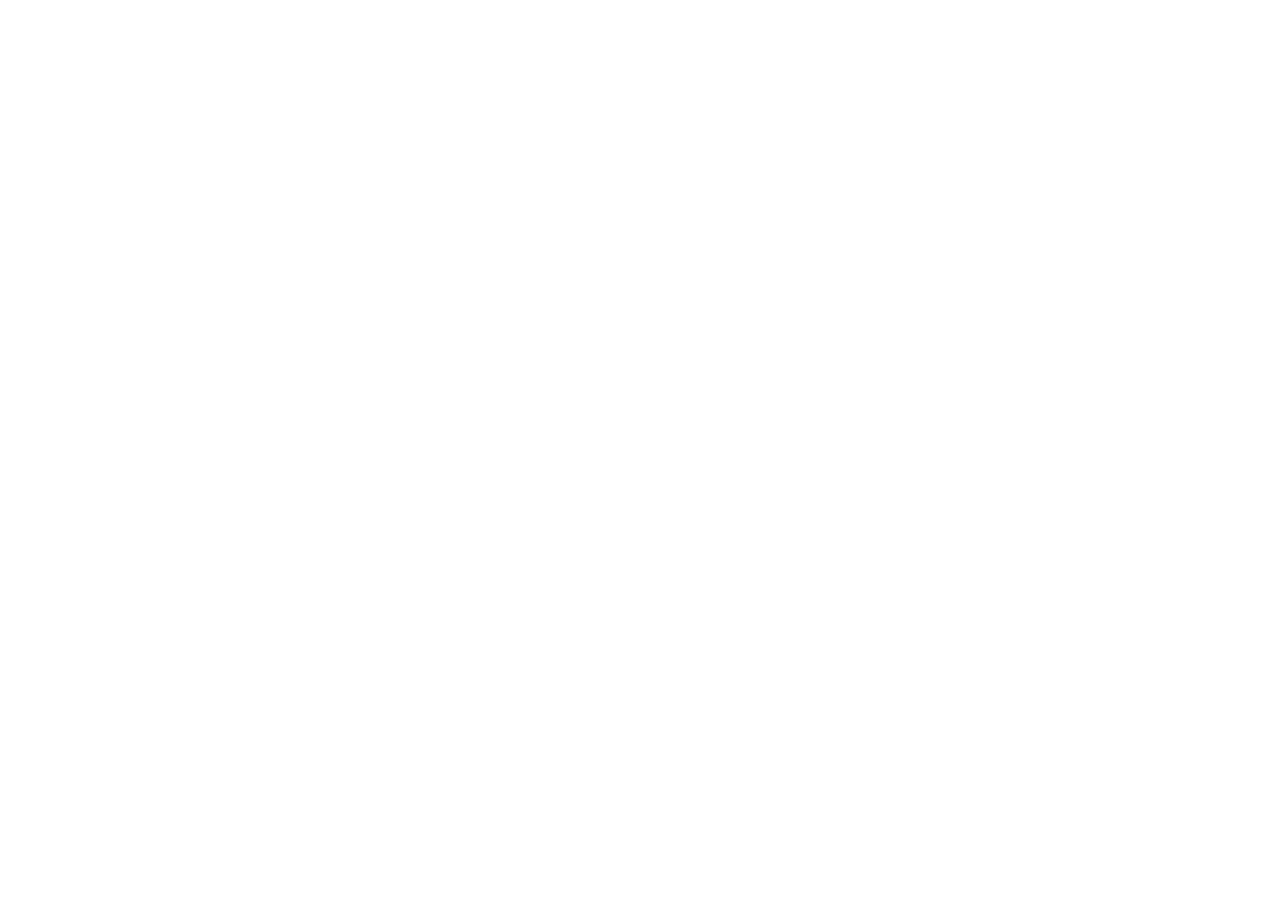
==== valami.html @ 875863bb "1.A weboldal karakterkódolása utf-8, nyelve magyar, a böngésző címsorában megjelenő cím „Utazás” leg" ====
<!DOCTYPE html>
<html lang="en">
<head>
    <meta charset="UTF-8">
    <meta name="viewport" content="width=device-width, initial-scale=1.0">
    <title>Document</title>
</head>
<body>
    
</body>
</html>
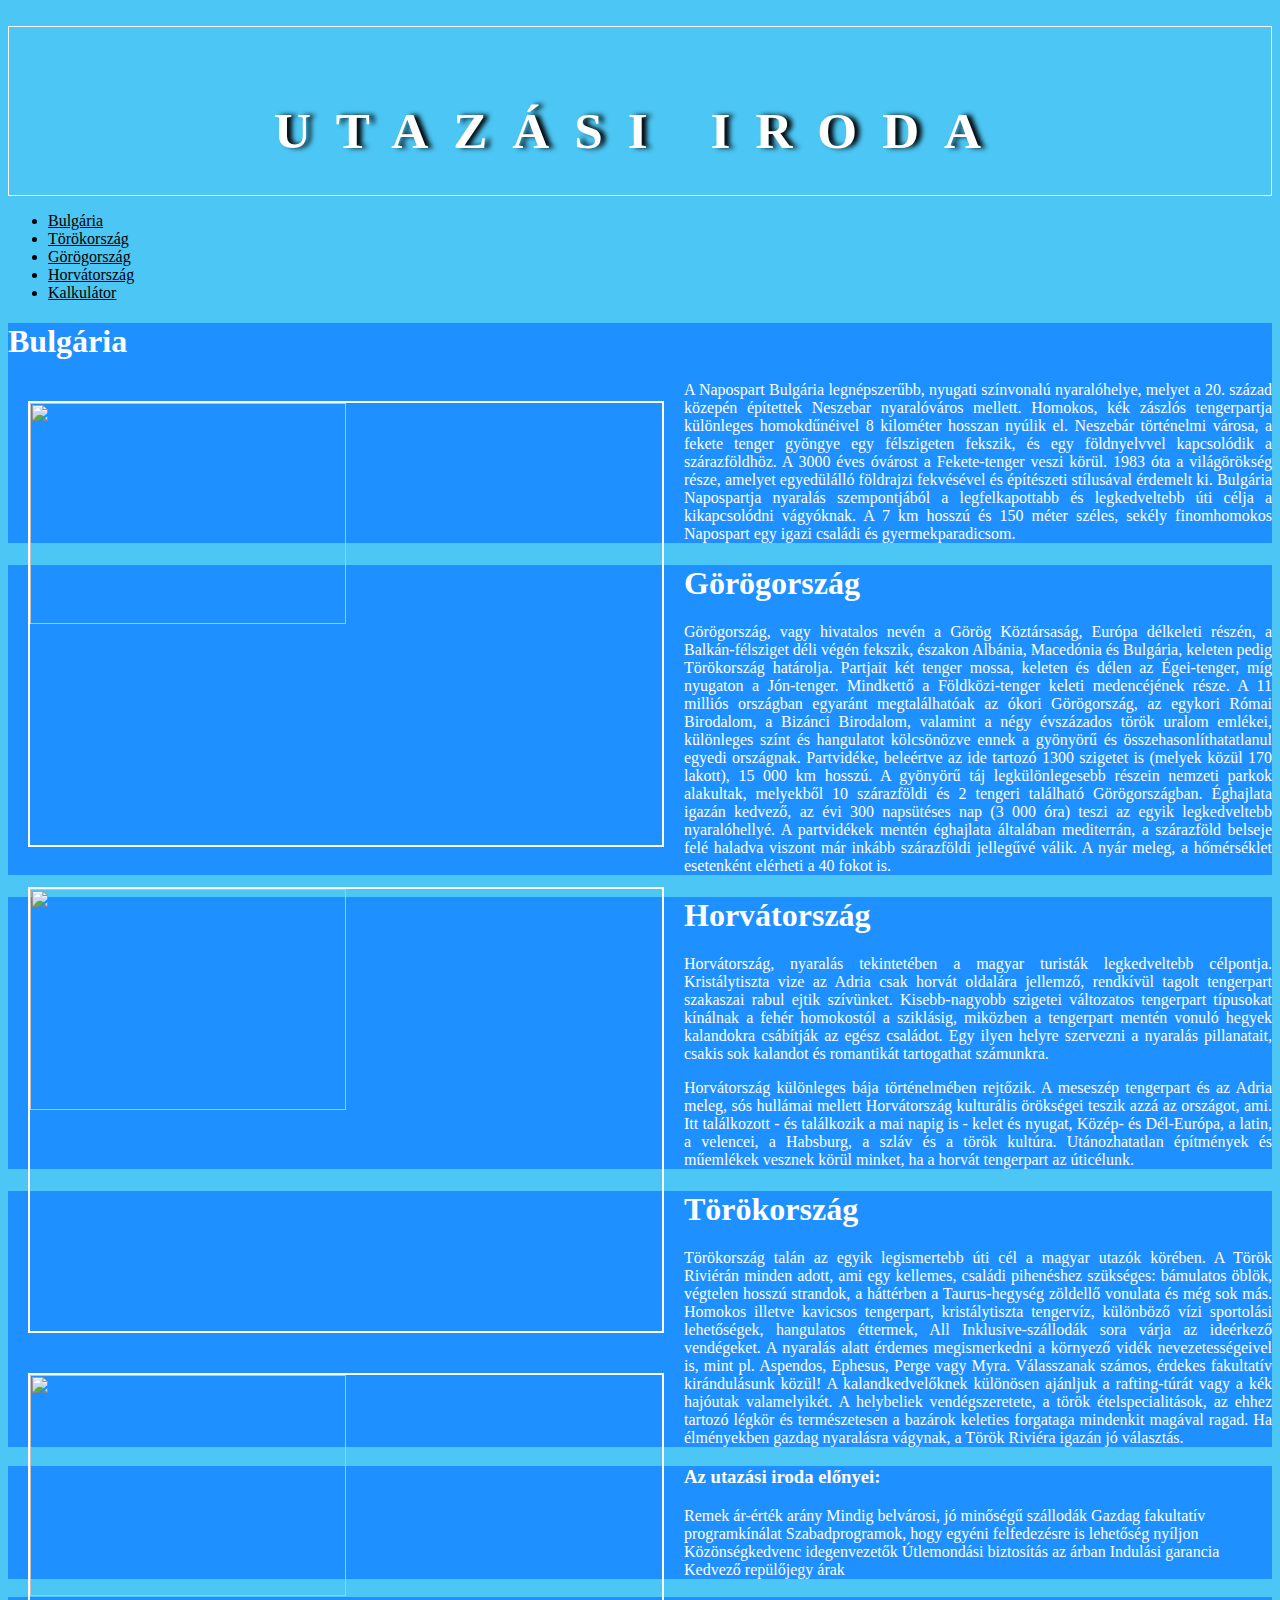
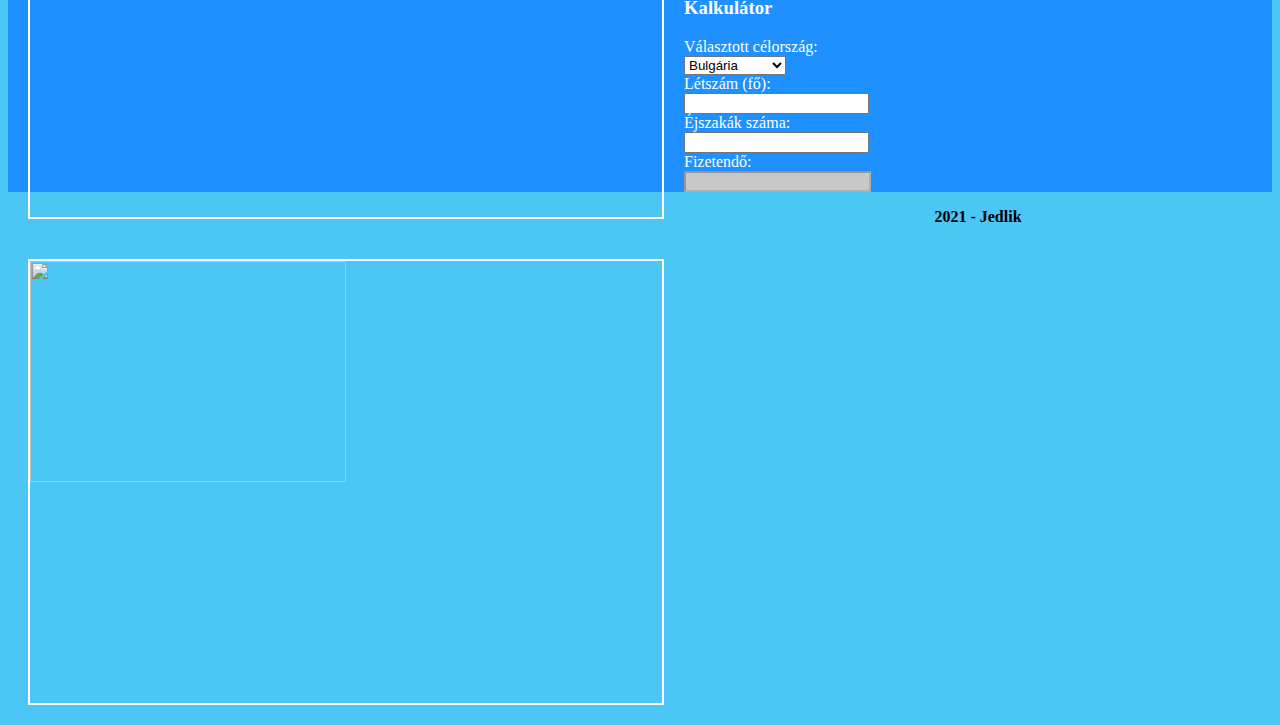
==== commit d763a932: "4.A„Horvátország” menüpontot követően készítsen új menüt „Kalkulátor” néven! Az új menüpont  az  old" ====
--- a/valami.html
+++ b/valami.html
@@ -1,11 +1,145 @@
-<!DOCTYPE html>
-<html lang="en">
+﻿﻿<!DOCTYPE html>
+<html lang="hu">
 <head>
     <meta charset="UTF-8">
+    <title>Utazás</title>
     <meta name="viewport" content="width=device-width, initial-scale=1.0">
-    <title>Document</title>
+    <link rel="stylesheet" href="bootstrap.min.css">
+    <link rel="stylesheet" href="asd.css">
+    <script src="jquery.min.js"></script>
+    <script src="popper.min.js"></script>
+    <script src="bootstrap.min.js"></script>
+    <script src="kalkulal.js"></script>
+    <meta http-equiv="X-UA-Compatible" content="ie=edge">
 </head>
+
 <body>
-    
+    <header class="container">
+        <h1>Utazási iroda</h1>      
+    </header>
+
+    <div class="container">
+        <!--Menü-->
+        <nav class="navbar navbar-expand-sm bg-warning navbar-light justify-content-center my-2 py-0 border">
+            <ul class="navbar-nav font-weight-bold">
+                <li class="nav-item ">
+                    <a class="nav-link" href="#bulgaria">Bulgária</a>
+                </li>
+                <li class="nav-item">
+                    <a class="nav-link" href="#torok">Törökország</a>
+                </li>
+                <li class="nav-item">
+                    <a class="nav-link" href="#gorog">Görögország</a>
+                </li>
+                <li class="nav-item">
+                    <a class="nav-link" href="#horvat">Horvátország</a>
+                </li>
+                <li class="nav-item">
+                    <a class="nav-link" href="#kalkulator">Kalkulátor</a>
+                </li>
+            </ul>
+        </nav>
+     
+        
+        <!--Országok-->
+        <div class="row">
+            <div class="p-2 border border-white orszag , col-lg-6 border border-white orszag">
+                <h1 id="bulgaria">Bulgária</h1>
+                <img src="bulgaria.jpg" class="cikkep" alt="">
+                <p>A Napospart Bulgária legnépszerűbb, nyugati színvonalú nyaralóhelye, melyet a 20. század közepén építettek Neszebar nyaralóváros mellett. Homokos, kék zászlós tengerpartja különleges homokdűnéivel 8 kilométer hosszan nyúlik el. Neszebár történelmi városa, a fekete tenger gyöngye egy félszigeten fekszik, és egy földnyelvvel kapcsolódik a szárazföldhöz. A 3000 éves óvárost a Fekete-tenger veszi körül. 1983 óta a világörökség része, amelyet egyedülálló földrajzi fekvésével és építészeti stílusával érdemelt ki. Bulgária Napospartja nyaralás szempontjából a legfelkapottabb és legkedveltebb úti célja a kikapcsolódni vágyóknak. A 7 km hosszú és 150 méter széles, sekély finomhomokos Napospart egy igazi családi és gyermekparadicsom.</p>
+            </div>
+            <div class="p-2 border border-white orszag , col-lg-6 border border-white orszag">
+                <h1 id="gorog">Görögország</h1>
+                <img src="gorogorszag.jpg" class="cikkep" alt="">
+                <p>Görögország, vagy hivatalos nevén a Görög Köztársaság, Európa délkeleti részén, a Balkán-félsziget déli végén fekszik, északon Albánia, Macedónia és Bulgária, keleten pedig Törökország határolja. Partjait két tenger mossa, keleten és délen az Égei-tenger, míg nyugaton a Jón-tenger. Mindkettő a Földközi-tenger keleti medencéjének része. A 11 milliós országban egyaránt megtalálhatóak az ókori Görögország, az egykori Római Birodalom, a Bizánci Birodalom, valamint a négy évszázados török uralom emlékei, különleges színt és hangulatot kölcsönözve ennek a gyönyörű és összehasonlíthatatlanul egyedi országnak. Partvidéke, beleértve az ide tartozó 1300 szigetet is (melyek közül 170 lakott), 15 000 km hosszú. A gyönyörű táj legkülönlegesebb részein nemzeti parkok alakultak, melyekből 10 szárazföldi és 2 tengeri található Görögországban. Éghajlata igazán kedvező, az évi 300 napsütéses nap (3 000 óra) teszi az egyik legkedveltebb nyaralóhellyé. A partvidékek mentén éghajlata általában mediterrán, a szárazföld belseje felé haladva viszont már inkább szárazföldi jellegűvé válik. A nyár meleg, a hőmérséklet esetenként elérheti a 40 fokot is.</p>
+            </div>
+        </div>
+        <div class="row">
+            <div class="p-2 border border-white orszag, col-lg-6 border border-white orszag">
+                <h1 id="horvat">Horvátország</h1>
+                <img src="horvatorszag.jpg" class="cikkep" alt="">
+                <p>Horvátország, nyaralás tekintetében a magyar turisták legkedveltebb célpontja. Kristálytiszta vize az Adria csak horvát oldalára jellemző, rendkívül tagolt tengerpart szakaszai rabul ejtik szívünket. Kisebb-nagyobb szigetei változatos tengerpart típusokat kínálnak a fehér homokostól a sziklásig, miközben a tengerpart mentén vonuló hegyek kalandokra csábítják az egész családot. Egy ilyen helyre szervezni a nyaralás pillanatait, csakis sok kalandot és romantikát tartogathat számunkra.</p>
+                <p>Horvátország különleges bája történelmében rejtőzik. A meseszép tengerpart és az Adria meleg, sós hullámai mellett Horvátország kulturális örökségei teszik azzá az országot, ami. Itt találkozott - és találkozik a mai napig is - kelet és nyugat, Közép- és Dél-Európa, a latin, a velencei, a Habsburg, a szláv és a török kultúra. Utánozhatatlan építmények és műemlékek vesznek körül minket, ha a horvát tengerpart az úticélunk.</p>
+            </div>
+            <div class="p-2 border border-white orszag , col-lg-6 border border-white orszag">
+                <h1 id="torok">Törökország</h1>
+                <img src="torokorszag.jpg" class="cikkep" alt="">
+                <p>Törökország talán az egyik legismertebb úti cél a magyar utazók körében. A Török Riviérán minden adott, ami egy kellemes, családi pihenéshez szükséges: bámulatos öblök, végtelen hosszú strandok, a háttérben a Taurus-hegység zöldellő vonulata és még sok más. Homokos illetve kavicsos tengerpart, kristálytiszta tengervíz, különböző vízi sportolási lehetőségek, hangulatos éttermek, All Inklusive-szállodák sora várja az ideérkező vendégeket. A nyaralás alatt érdemes megismerkedni a környező vidék nevezetességeivel is, mint pl. Aspendos, Ephesus, Perge vagy Myra. Válasszanak számos, érdekes fakultatív kirándulásunk közül! A kalandkedvelőknek különösen ajánljuk a rafting-túrát vagy a kék hajóutak valamelyikét. A helybeliek vendégszeretete, a török ételspecialitások, az ehhez tartozó légkör és természetesen a bazárok keleties forgataga mindenkit magával ragad. Ha élményekben gazdag nyaralásra vágynak, a Török Riviéra igazán jó választás.</p>
+            </div>
+        </div>
+        <div class="row">
+            <div class=" col-lg-6 border border-white orszag">
+               
+                <h3>Az utazási iroda előnyei:</h3>
+                                
+                Remek ár-érték arány
+                Mindig belvárosi, jó minőségű szállodák
+                Gazdag fakultatív programkínálat
+                Szabadprogramok, hogy egyéni felfedezésre is lehetőség nyíljon
+                Közönségkedvenc idegenvezetők
+                Útlemondási biztosítás az árban
+                Indulási garancia
+                Kedvező repülőjegy árak
+                                
+            </div>
+        
+        
+            <div class=" col-lg-6 border border-white orszag">
+                <h3 id="kalkulator">Kalkulátor</h3>
+                <div>
+                    <form>
+                        <div class="row mb-2">
+                            <div class="col-12 col-md-4">
+                                <label for="orszag">Választott célország:</label>
+                            </div>
+                            <div class="col-12 col-md-8">
+                                <select class="form-control" id="orszag" >
+                                    <option value="b">Bulgária</option>
+                                    <option value="g">Görögország</option>
+                                    <option value="h">Horvátország</option>
+                                    <option value="t">Törökország</option>
+
+                                </select>
+                            </div>
+                        </div>
+                        <div class="row mb-2">
+                            <div class="col-12 col-md-4">
+                                <label for="letszam">Létszám (fő): </label>
+                            </div>
+                            <div class="col-12 col-md-8">
+                                <input class="form-control" type="text" id="letszam" min="0" >
+                            </div>
+                        </div>
+                        <div class="row mb-2">
+                            <div class="col-12 col-md-4">
+                                <label for="ejszaka">Éjszakák száma: </label>
+                            </div>
+                            <div class="col-12 col-md-8">
+                                <input class="form-control" type="text" id="ejszaka" min="0" >
+                            </div>
+                        </div>
+
+                       
+                        <div class="row mb-2">
+                            <div class="col-12 col-md-4">
+                                <label for="eredmeny">Fizetendő:</label>
+                            </div>
+                            <div class="col-12 col-md-4">
+                                <input type="text" class="form-control" id="eredmeny" disabled>
+                            </div>
+                            
+                        </div>
+                    </form>
+                </div>
+                <div>
+                </div>
+            </div>
+
+        </div>
+    </div>
+    <footer class="container my-2 p-2 bg-warning border">
+        <p>2021 - Jedlik</p>
+    </footer>
+   
 </body>
 </html>--- a/asd.css
+++ b/asd.css
@@ -0,0 +1,54 @@
+body {
+    background-color: #4cc6f4;
+  }
+  
+  header {
+    border: 1px solid white;
+  }
+  
+  header h1 {
+    padding-top: 40px;
+    font-size: 4vw;
+    letter-spacing: 25px;
+    text-shadow: 5px 0 5px #000;
+    -moz-text-shadow: 5px 0 5px #000;
+    -webkit-text-shadow: 5px 0 5px #000;
+    color: white;
+    text-align: center;
+    text-transform: uppercase;
+  }
+  
+  .nav-link {
+    color: black !important;
+  }
+  
+  .nav-link:hover {
+    color: red !important;
+  }
+  
+  p {
+    text-align: justify;
+  }
+  .orszag {
+    background-color: #1e90ff;
+    color: white;
+  }
+  
+  .cikkep {
+    float: left;
+    width: 50%;
+    margin: 20px;
+    border: 2px solid white;
+  }
+  footer {
+    height: 50px;
+  }
+  footer p {
+    text-align: center;
+    color: black;
+    font-weight: bold;
+  }
+  #eredmeny {
+    background-color: rgb(200, 200, 200);
+    font-weight: bold;
+  }